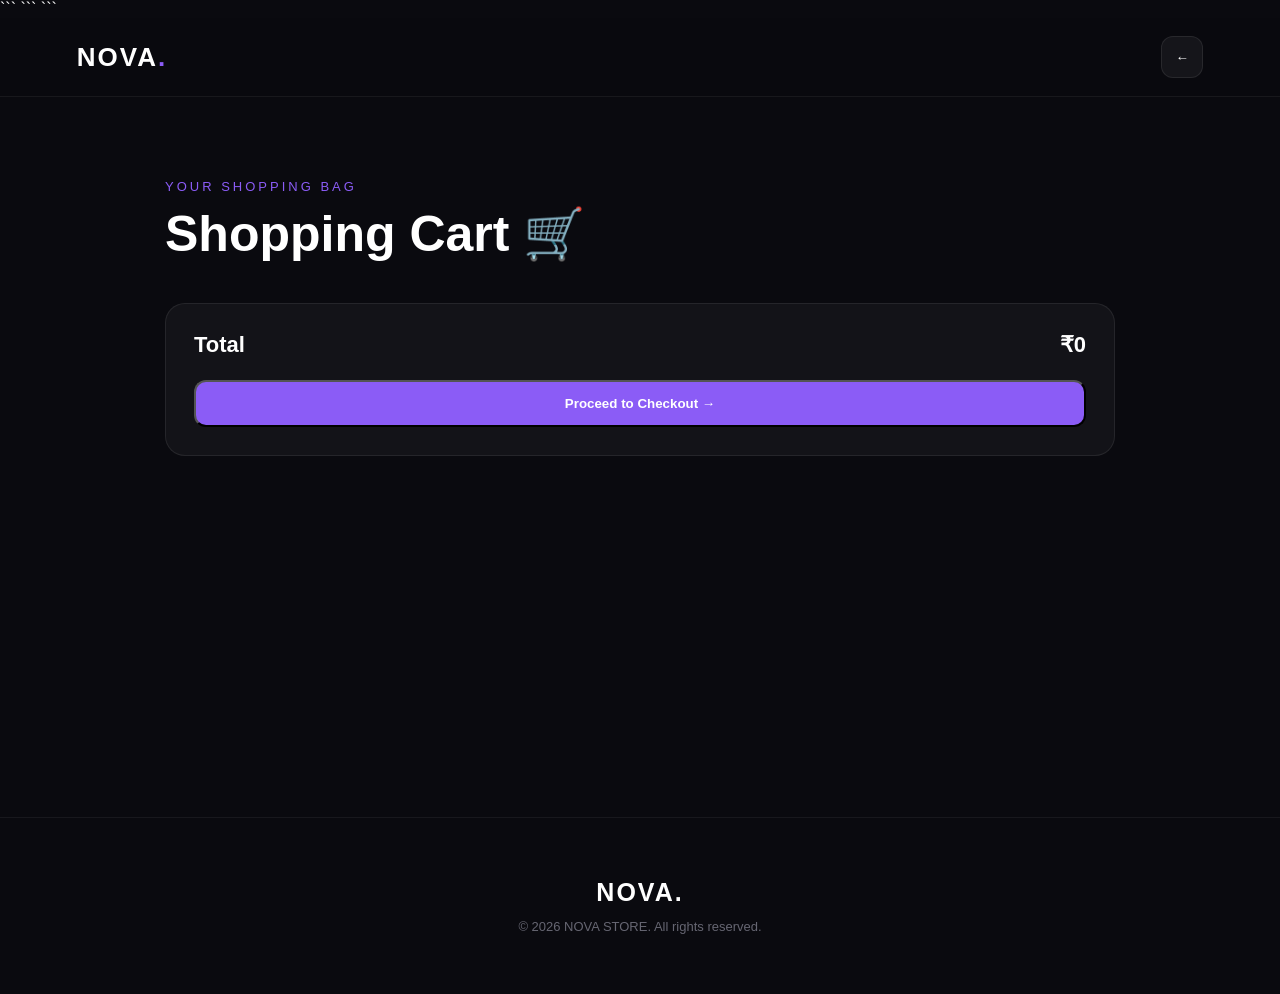
==== cart.html @ 2841f07b "Initial commit - NOVA STORE" ====
<!DOCTYPE html>

<html lang="en">

<head>

```
<meta charset="UTF-8">

<meta
    name="viewport"
    content="width=device-width, initial-scale=1.0"
>

<title>NOVA | Shopping Cart</title>

<link rel="stylesheet" href="style.css">

<style>

    /* =================================
       CART PAGE
    ================================= */

    .cart-page {
        min-height: 80vh;
        padding: 80px 7%;
    }

    .cart-container {
        max-width: 950px;
        margin: auto;
    }


    /* =================================
       CART TITLE
    ================================= */

    .cart-title {
        margin-bottom: 40px;
    }

    .cart-title span {
        color: #8b5cf6;
        font-size: 13px;
        letter-spacing: 3px;
        text-transform: uppercase;
    }

    .cart-title h1 {
        font-size: 50px;
        margin-top: 10px;
    }


    /* =================================
       CART ITEM
    ================================= */

    .cart-item {
        display: grid;

        grid-template-columns:
            1fr auto auto auto;

        align-items: center;

        gap: 25px;

        padding: 22px;

        margin-bottom: 15px;

        border-radius: 18px;

        background:
            rgba(255,255,255,0.04);

        border:
            1px solid rgba(255,255,255,0.08);

        transition: 0.3s;
    }

    .cart-item:hover {
        transform: translateY(-3px);

        border-color:
            rgba(139,92,246,0.35);

        box-shadow:
            0 15px 35px rgba(0,0,0,0.2);
    }

    .cart-item-info h3 {
        margin-bottom: 7px;
        font-size: 18px;
    }

    .cart-item-info p {
        color: #888894;
        font-size: 13px;
    }


    /* =================================
       QUANTITY
    ================================= */

    .quantity {
        display: flex;
        align-items: center;
        gap: 12px;
    }

    .quantity button {
        width: 34px;
        height: 34px;

        border: none;
        border-radius: 9px;

        background: #8b5cf6;

        color: white;

        font-size: 18px;

        cursor: pointer;

        transition: 0.2s;
    }

    .quantity button:hover {
        transform: scale(1.08);

        box-shadow:
            0 5px 15px
            rgba(139,92,246,0.3);
    }


    /* =================================
       REMOVE
    ================================= */

    .remove-btn {
        border: none;

        background: transparent;

        color: #ef4444;

        cursor: pointer;

        font-size: 14px;

        transition: 0.2s;
    }

    .remove-btn:hover {
        color: #ff7777;

        transform: scale(1.05);
    }


    /* =================================
       SUMMARY
    ================================= */

    .cart-summary {
        margin-top: 30px;

        padding: 28px;

        border-radius: 20px;

        background:
            rgba(255,255,255,0.04);

        border:
            1px solid rgba(255,255,255,0.08);
    }

    .total-row {
        display: flex;

        justify-content: space-between;

        align-items: center;

        font-size: 22px;

        font-weight: 800;

        margin-bottom: 22px;
    }


    /* =================================
       EMPTY CART
    ================================= */

    .empty-cart {
        text-align: center;

        padding: 80px 20px;

        color: #888894;
    }

    .empty-cart h2 {
        color: white;

        margin-bottom: 10px;

        font-size: 28px;
    }

    .empty-cart p {
        margin-bottom: 25px;
    }


    /* =================================
       CHECKOUT BUTTON
    ================================= */

    .checkout-btn {
        width: 100%;
    }


    /* =================================
       CART TOAST
    ================================= */

    .cart-toast {
        position: fixed;

        right: 25px;
        bottom: 25px;

        z-index: 9999;

        display: flex;
        align-items: center;

        gap: 12px;

        padding: 14px 20px;

        border-radius: 14px;

        border:
            1px solid
            rgba(139,92,246,0.4);

        background:
            rgba(20,20,28,0.96);

        box-shadow:
            0 10px 35px
            rgba(0,0,0,0.35);

        opacity: 0;

        transform: translateY(30px);

        transition: 0.3s ease;
    }

    .cart-toast.show {
        opacity: 1;

        transform: translateY(0);
    }

    .cart-toast-icon {
        width: 28px;
        height: 28px;

        display: flex;
        align-items: center;
        justify-content: center;

        border-radius: 50%;

        background: #8b5cf6;

        color: white;

        font-weight: bold;
    }

    .cart-toast p {
        margin: 0;

        color: white;

        font-size: 14px;
    }


    /* =================================
       MOBILE
    ================================= */

    @media (max-width: 700px) {

        .cart-page {
            padding: 55px 20px;
        }

        .cart-title h1 {
            font-size: 38px;
        }

        .cart-item {

            grid-template-columns: 1fr;

            gap: 15px;

            align-items: flex-start;
        }

        .quantity {
            margin-top: 5px;
        }

        .cart-summary {
            padding: 22px;
        }

        .total-row {
            font-size: 20px;
        }

        .cart-toast {
            left: 20px;
            right: 20px;
            bottom: 20px;
        }

    }

</style>
```

</head>

<body>

```
<!-- =================================
     NAVBAR
================================= -->

<nav class="navbar">

    <a
        href="index.html"
        class="logo">

        NOVA<span>.</span>

    </a>


    <div class="nav-actions">

        <button
            class="icon-btn"
            type="button"
            onclick="window.location.href='index.html'">

            ←

        </button>

    </div>

</nav>



<!-- =================================
     CART
================================= -->

<main class="cart-page">

    <div class="cart-container">


        <div class="cart-title">

            <span>
                Your Shopping Bag
            </span>

            <h1>
                Shopping Cart 🛒
            </h1>

        </div>


        <div id="cartItems"></div>


        <div
            id="cartSummary"
            class="cart-summary">

            <div class="total-row">

                <span>
                    Total
                </span>

                <span id="cartTotal">
                    ₹0
                </span>

            </div>


            <button
                class="primary-btn checkout-btn"
                type="button"
                onclick="checkout()">

                Proceed to Checkout →

            </button>

        </div>


    </div>

</main>



<!-- =================================
     FOOTER
================================= -->

<footer>

    <div class="footer-logo">
        NOVA.
    </div>

    <p>
        © 2026 NOVA STORE. All rights reserved.
    </p>

</footer>



<!-- =================================
     CART JAVASCRIPT
================================= -->

<script>

    let cart =
        JSON.parse(
            localStorage.getItem("novaCart")
        ) || [];


    /* ================================
       DISPLAY CART
    ================================= */

    function displayCart() {

        const cartItems =
            document.getElementById(
                "cartItems"
            );

        const cartSummary =
            document.getElementById(
                "cartSummary"
            );

        const cartTotal =
            document.getElementById(
                "cartTotal"
            );


        /* EMPTY CART */

        if (cart.length === 0) {

            cartItems.innerHTML = `

                <div class="empty-cart">

                    <h2>
                        Your cart is empty 🛍️
                    </h2>

                    <p>
                        Add some products
                        from NOVA STORE.
                    </p>

                    <button
                        class="primary-btn"
                        onclick="
                            window.location.href='index.html'
                        ">

                        Continue Shopping

                    </button>

                </div>

            `;

            cartSummary.style.display =
                "none";

            return;
        }


        cartSummary.style.display =
            "block";


        let total = 0;


        /* CART ITEMS */

        cartItems.innerHTML =
            cart.map(
                (product, index) => {

                    const itemTotal =
                        product.price *
                        product.quantity;


                    total += itemTotal;


                    return `

                        <div class="cart-item">

                            <div
                                class="cart-item-info">

                                <h3>
                                    ${product.name}
                                </h3>

                                <p>
```
---- style.css ----
* {
    margin: 0;
    padding: 0;
    box-sizing: border-box;
}

html {
    scroll-behavior: smooth;
}

body {
    font-family: Arial, sans-serif;
    background: #0a0a0f;
    color: #ffffff;
    overflow-x: hidden;
}

a {
    text-decoration: none;
    color: inherit;
}

button,
input {
    font-family: inherit;
}


/* =================================
   BACKGROUND
================================= */

.bg-circle {
    position: fixed;
    border-radius: 50%;
    filter: blur(100px);
    pointer-events: none;
    z-index: -1;
}

.circle-one {
    width: 350px;
    height: 350px;
    background: rgba(139, 92, 246, 0.15);
    top: 10%;
    left: -150px;
}

.circle-two {
    width: 300px;
    height: 300px;
    background: rgba(59, 130, 246, 0.12);
    right: -120px;
    top: 50%;
}


/* =================================
   NAVBAR
================================= */

.navbar {
    position: sticky;
    top: 0;
    z-index: 1000;

    display: flex;
    align-items: center;
    gap: 35px;

    padding: 18px 6%;

    background: rgba(10, 10, 15, 0.82);
    backdrop-filter: blur(20px);

    border-bottom: 1px solid rgba(255,255,255,0.06);
}

.logo {
    font-size: 26px;
    font-weight: 800;
    letter-spacing: 2px;
    transition: 0.3s;
}

.logo span {
    color: #8b5cf6;
    transition: 0.3s;
}

.logo:hover {
    transform: scale(1.05);
}

.logo:hover span {
    display: inline-block;
    transform: rotate(15deg);
}

.nav-links {
    display: flex;
    align-items: center;
    gap: 28px;

    list-style: none;
}

.nav-links a {
    position: relative;

    color: #aaa;
    font-size: 14px;

    transition: 0.3s;
}

.nav-links a:hover {
    color: #ffffff;
}

.nav-links a::after {
    content: "";

    position: absolute;
    left: 0;
    bottom: -7px;

    width: 0;
    height: 2px;

    background: #8b5cf6;

    transition: 0.3s;
}

.nav-links a:hover::after {
    width: 100%;
}

.nav-actions {
    margin-left: auto;

    display: flex;
    align-items: center;
    gap: 15px;
}


/* =================================
   SEARCH
================================= */

.search-box {
    display: flex;
    align-items: center;
    gap: 8px;
}

.search-box input {
    width: 0;
    opacity: 0;

    padding: 10px 0;

    border: 1px solid rgba(255,255,255,0.1);
    border-radius: 10px;

    outline: none;

    background: rgba(255,255,255,0.05);
    color: white;

    transition: 0.3s;
}

.search-box input:focus,
.search-box:hover input {
    width: 180px;
    opacity: 1;
    padding: 10px 14px;
}

.search-box input:focus {
    border-color: #8b5cf6;
    box-shadow: 0 0 20px rgba(139,92,246,0.15);
}

.search-box input::placeholder {
    color: #777784;
}


/* =================================
   ICON BUTTON
================================= */

.icon-btn {
    width: 42px;
    height: 42px;

    border: 1px solid rgba(255,255,255,0.08);
    border-radius: 12px;

    background: rgba(255,255,255,0.05);

    color: white;
    cursor: pointer;

    transition: 0.3s;
}

.icon-btn:hover {
    background: rgba(139,92,246,0.2);
    border-color: rgba(139,92,246,0.5);
    transform: translateY(-2px);
}


/* =================================
   CART
================================= */

.cart-wrapper {
    position: relative;
    transition: 0.3s;
}

.cart-wrapper:hover {
    transform: translateY(-3px);
}

.cart-count {
    position: absolute;

    top: -7px;
    right: -7px;

    min-width: 20px;
    height: 20px;

    display: flex;
    align-items: center;
    justify-content: center;

    padding: 0 5px;

    border-radius: 50%;

    background: #8b5cf6;
    color: white;

    font-size: 11px;
    font-weight: bold;
}


/* =================================
   HERO
================================= */

.hero {
    min-height: 720px;

    display: grid;
    grid-template-columns: 1fr 1fr;
    align-items: center;
    gap: 60px;

    padding: 90px 8%;
}

.hero-content {
    max-width: 600px;
}

.hero-tag {
    display: inline-block;

    margin-bottom: 20px;

    padding: 8px 14px;

    border: 1px solid rgba(139,92,246,0.3);
    border-radius: 30px;

    background: rgba(139,92,246,0.08);

    color: #b9a1ff;

    font-size: 12px;
    letter-spacing: 1px;
}

.hero h1 {
    font-size: clamp(48px, 6vw, 78px);
    line-height: 1.05;

    margin-bottom: 25px;
}

.gradient-text {
    background: linear-gradient(
        90deg,
        #8b5cf6,
        #c084fc,
        #60a5fa
    );

    -webkit-background-clip: text;
    background-clip: text;
    color: transparent;
}

.hero-content > p {
    max-width: 520px;

    color: #9999a6;

    font-size: 17px;
    line-height: 1.7;

    margin-bottom: 30px;
}

.hero-buttons {
    display: flex;
    gap: 14px;

    margin-bottom: 50px;
}

.primary-btn,
.secondary-btn {
    position: relative;
    overflow: hidden;

    display: inline-flex;
    align-items: center;
    justify-content: center;

    padding: 14px 22px;

    border-radius: 12px;

    font-weight: 600;

    transition: 0.3s;
}

.primary-btn {
    background: #8b5cf6;
    color: white;
}

.primary-btn:hover {
    transform: translateY(-3px);
    box-shadow: 0 12px 30px rgba(139,92,246,0.3);
}

.secondary-btn {
    border: 1px solid rgba(255,255,255,0.12);
    background: rgba(255,255,255,0.04);
    color: white;
}

.secondary-btn:hover {
    transform: translateY(-3px);
    border-color: #8b5cf6;
}


/* =================================
   BUTTON RIPPLE
================================= */

.primary-btn::before,
.secondary-btn::before,
.add-btn::before {
    content: "";

    position: absolute;

    width: 0;
    height: 0;

    left: 50%;
    top: 50%;

    transform: translate(-50%, -50%);

    border-radius: 50%;

    background: rgba(255,255,255,0.2);

    transition: width 0.5s, height 0.5s;
}

.primary-btn:hover::before,
.secondary-btn:hover::before,
.add-btn:hover::before {
    width: 300px;
    height: 300px;
}


/* =================================
   HERO STATS
================================= */

.hero-stats {
    display: flex;
    gap: 45px;
}

.stat h3 {
    font-size: 24px;
}

.stat p {
    margin-top: 5px;

    color: #777784;

    font-size: 12px;
}


/* =================================
   HERO PRODUCT
================================= */

.hero-product {
    position: relative;

    min-height: 500px;

    display: flex;
    align-items: center;
    justify-content: center;
}

.product-glow {
    position: absolute;

    width: 330px;
    height: 330px;

    border-radius: 50%;

    background: rgba(139,92,246,0.2);

    filter: blur(70px);
}

.product-card-large {
    position: relative;
    z-index: 2;

    width: 350px;
    height: 350px;

    display: flex;
    align-items: center;
    justify-content: center;

    border: 1px solid rgba(255,255,255,0.1);
    border-radius: 35px;

    background:
        linear-gradient(
            145deg,
            rgba(255,255,255,0.08),
            rgba(255,255,255,0.02)
        );

    box-shadow: 0 30px 80px rgba(0,0,0,0.35);

    transform: rotate(-5deg);

    transition: 0.5s;
}

.product-card-large:hover {
    transform: rotate(0deg) scale(1.04);
}

.product-emoji {
    font-size: 130px;

    filter: drop-shadow(
        0 20px 20px rgba(0,0,0,0.3)
    );
}


/* =================================
   FLOATING CARDS
================================= */

.floating-card {
    position: absolute;
    z-index: 3;

    padding: 14px 18px;

    border: 1px solid rgba(255,255,255,0.1);
    border-radius: 14px;

    background: rgba(20,20,28,0.85);
    backdrop-filter: blur(15px);

    box-shadow: 0 15px 40px rgba(0,0,0,0.25);
}

.floating-card small {
    display: block;

    color: #888894;

    margin-bottom: 5px;
}

.floating-card strong {
    font-size: 14px;
}

.float-one {
    top: 100px;
    left: 5%;
}

.float-two {
    right: 5%;
    bottom: 100px;
}


/* =================================
   BRAND STRIP
================================= */

.brand-strip {
    display: flex;
    align-items: center;
    justify-content: center;

    gap: 60px;

    padding: 30px 6%;

    border-top: 1px solid rgba(255,255,255,0.06);
    border-bottom: 1px solid rgba(255,255,255,0.06);

    color: #555563;

    font-weight: bold;
    letter-spacing: 2px;
}


/* =================================
   SECTION
================================= */

.section {
    padding: 100px 8%;
}

.section-heading {
    text-align: center;

    margin-bottom: 55px;
}

.section-heading > span {
    color: #8b5cf6;

    font-size: 12px;
    letter-spacing: 2px;
    font-weight: bold;
}

.section-heading h2 {
    margin: 12px 0;

    font-size: 42px;
}

.section-heading p {
    color: #777784;
}


/* =================================
   PRODUCT GRID
================================= */

.product-grid {
    display: grid;

    grid-template-columns:
        repeat(4, 1fr);

    gap: 22px;
}


/* =================================
   PRODUCT CARD
================================= */

.product-card {
    overflow: hidden;

    border: 1px solid rgba(255,255,255,0.07);
    border-radius: 20px;

    background: rgba(255,255,255,0.03);

    transition: 0.4s;

    animation: fadeUp 0.8s ease both;
}

.product-card:hover {
    transform: translateY(-8px);

    border-color: rgba(139,92,246,0.35);

    box-shadow:
        0 20px 50px rgba(0,0,0,0.25);
}


/* =================================
   PRODUCT IMAGE
================================= */

.product-image {
    height: 230px;

    display: flex;
    align-items: center;
    justify-content: center;

    background:
        radial-gradient(
            circle,
            rgba(139,92,246,0.08),
            #101016 70%
        );

    transition: 0.4s;
}

.product-card:hover .product-image {
    background:
        radial-gradient(
            circle,
            rgba(139,92,246,0.18),
            #101016 70%
        );
}

.product-image span {
    font-size: 80px;

    transition: 0.4s;
}

.product-card:hover .product-image span {
    transform: scale(1.1) rotate(-5deg);
}


/* =================================
   PRODUCT INFO
================================= */

.product-info {
    padding: 22px;
}

.product-info h3 {
    font-size: 18px;

    margin-bottom: 8px;
}

.product-info p {
    color: #777784;

    font-size: 13px;

    line-height: 1.5;

    margin-bottom: 20px;
}

.product-bottom {
    display: flex;
    align-items: center;
    justify-content: space-between;
}

.price {
    font-size: 19px;
    font-weight: bold;
}


/* =================================
   ADD BUTTON
================================= */

.add-btn {
    position: relative;
    overflow: hidden;

    padding: 9px 15px;

    border: 0;
    border-radius: 9px;

    background: #8b5cf6;

    color: white;

    cursor: pointer;

    font-weight: 600;

    transition: 0.3s;
}

.add-btn:hover {
    transform: translateY(-2px);

    box-shadow:
        0 8px 20px rgba(139,92,246,0.3);
}


/* =================================
   ABOUT
================================= */

.about {
    display: grid;

    grid-template-columns: 1fr 1fr;

    gap: 50px;

    align-items: center;
}

.about-box {
    padding: 45px;

    border: 1px solid rgba(255,255,255,0.07);
    border-radius: 25px;

    background: rgba(255,255,255,0.03);

    animation: fadeUp 0.8s ease both;
}

.about-box h2 {
    font-size: 38px;

    line-height: 1.2;

    margin-bottom: 20px;
}

.about-box p {
    color: #888894;

    line-height: 1.8;
}

.about-features {
    display: flex;
    flex-direction: column;

    gap: 20px;
}

.feature {
    display: flex;
    align-items: center;

    gap: 18px;

    padding: 20px;

    border: 1px solid rgba(255,255,255,0.06);
    border-radius: 16px;

    background: rgba(255,255,255,0.02);

    animation: fadeUp 0.8s ease both;
}

.feature-icon {
    width: 50px;
    height: 50px;

    flex-shrink: 0;

    display: flex;
    align-items: center;
    justify-content: center;

    border-radius: 14px;

    background: rgba(139,92,246,0.12);

    font-size: 22px;
}

.feature h3 {
    margin-bottom: 5px;
}

.feature p {
    color: #777784;

    font-size: 13px;
}


/* =================================
   FOOTER
================================= */

footer {
    padding: 60px 8%;

    border-top: 1px solid rgba(255,255,255,0.06);

    text-align: center;
}

.footer-logo {
    font-size: 25px;
    font-weight: 800;
    letter-spacing: 2px;

    margin-bottom: 12px;
}

footer p {
    color: #666672;

    font-size: 13px;
}


/* =================================
   PREMIUM TOAST
================================= */

.nova-toast {
    position: fixed;

    right: 25px;
    bottom: 25px;

    z-index: 9999;

    display: flex;
    align-items: center;

    gap: 12px;

    padding: 14px 20px;

    border: 1px solid rgba(139,92,246,0.4);
    border-radius: 14px;

    background: rgba(20,20,28,0.95);

    box-shadow:
        0 10px 35px rgba(0,0,0,0.35);

    opacity: 0;

    transform: translateY(30px);

    transition: 0.3s ease;
}

.nova-toast.show {
    opacity: 1;

    transform: translateY(0);
}

.nova-toast span {
    width: 28px;
    height: 28px;

    display: flex;
    align-items: center;
    justify-content: center;

    border-radius: 50%;

    background: #8b5cf6;

    color: white;

    font-weight: bold;
}

.nova-toast p {
    margin: 0;

    color: white;

    font-size: 14px;
}


/* =================================
   ANIMATION
================================= */

@keyframes fadeUp {

    from {
        opacity: 0;
        transform: translateY(35px);
    }

    to {
        opacity: 1;
        transform: translateY(0);
    }

}


/* =================================
   RESPONSIVE — TABLET
================================= */

@media (max-width: 1000px) {

    .navbar {
        padding: 18px 4%;
    }

    .hero {
        padding: 70px 5%;
        gap: 30px;
    }

    .product-grid {
        grid-template-columns:
            repeat(2, 1fr);
    }

    .section {
        padding: 80px 5%;
    }

    .brand-strip {
        gap: 30px;
    }

}


/* =================================
   RESPONSIVE — MOBILE
================================= */

@media (max-width: 700px) {

    .navbar {
        padding: 15px 18px;

        flex-wrap: wrap;

        gap: 15px;
    }

    .nav-links {
        order: 3;

        width: 100%;

        justify-content: center;

        gap: 18px;
    }

    .nav-links a {
        font-size: 13px;
    }

    .nav-actions {
        margin-left: auto;
    }


    /* HERO */

    .hero {
        grid-template-columns: 1fr;

        text-align: center;

        padding: 60px 20px;
    }

    .hero h1 {
        font-size: 42px;
    }

    .hero-content > p {
        font-size: 15px;
    }

    .hero-buttons {
        justify-content: center;

        flex-wrap: wrap;
    }

    .hero-stats {
        justify-content: center;

        gap: 25px;
    }


    /* HERO PRODUCT */

    .hero-product {
        margin-top: 20px;

        min-height: 330px;
    }

    .product-card-large {
        width: 240px;
        height: 240px;
    }

    .product-emoji {
        font-size: 90px;
    }


    /* BRANDS */

    .brand-strip {
        gap: 22px;

        padding: 25px 15px;

        flex-wrap: wrap;

        font-size: 11px;
    }


    /* SECTION */

    .section {
        padding: 60px 20px;
    }

    .section-heading h2 {
        font-size: 30px;
    }


    /* PRODUCTS */

    .product-grid {
        grid-template-columns: 1fr;
    }


    /* ABOUT */

    .about {
        grid-template-columns: 1fr;

        gap: 30px;
    }

    .about-box {
        padding: 30px 20px;
    }

    .about-box h2 {
        font-size: 30px;
    }


    /* SEARCH */

    .search-box input:focus,
    .search-box:hover input {
        width: 140px;
    }


    /* FLOATING CARDS */

    .float-one {
        left: 0;
    }

    .float-two {
        right: 0;
    }


    /* FOOTER */

    footer {
        padding: 40px 20px;
    }

}


/* =================================
   RESPONSIVE — SMALL PHONE
================================= */

@media (max-width: 400px) {

    .hero h1 {
        font-size: 34px;
    }

    .nav-links {
        gap: 12px;
    }

    .nav-links a {
        font-size: 12px;
    }

    .hero-buttons a {
        width: 100%;
    }

    .search-box input:focus,
    .search-box:hover input {
        width: 120px;
    }

    .floating-card {
        padding: 10px 12px;
    }

    .floating-card strong {
        font-size: 12px;
    }

}
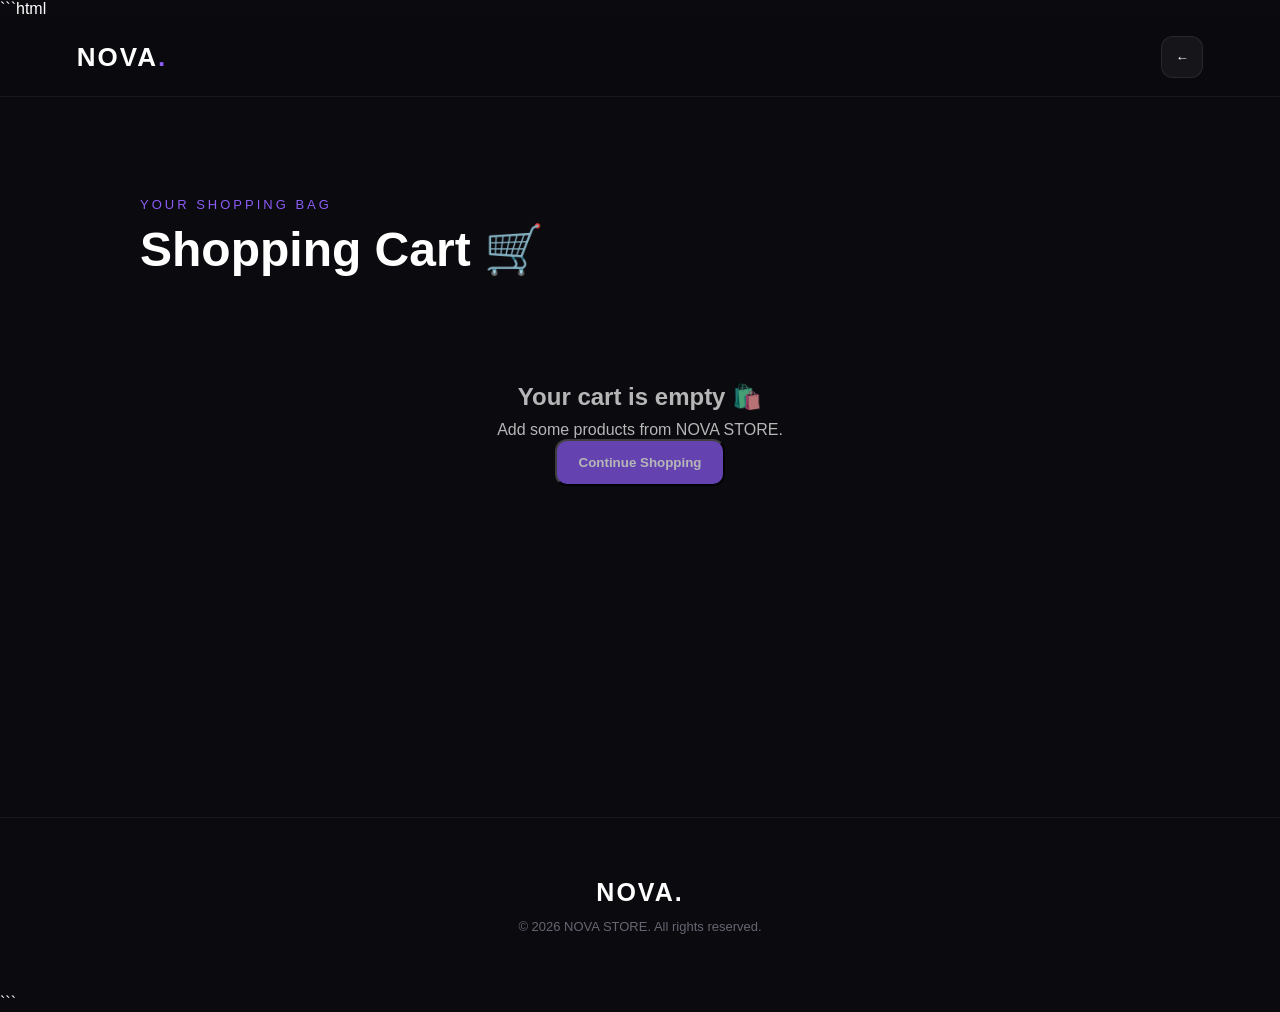
==== commit c7c8f527: "Fix cart total and product details" ====
--- a/cart.html
+++ b/cart.html
@@ -1,573 +1,476 @@
+```html
 <!DOCTYPE html>
-
 <html lang="en">
 
 <head>
-
+    <meta charset="UTF-8">
+    <meta name="viewport" content="width=device-width, initial-scale=1.0">
+
+    <title>NOVA STORE | Cart</title>
+
+    <link rel="stylesheet" href="style.css">
+
+    <style>
+        .cart-page {
+            min-height: 80vh;
+            padding: 100px 7%;
+        }
+
+        .cart-container {
+            max-width: 1000px;
+            margin: auto;
+        }
+
+        .cart-title {
+            margin-bottom: 35px;
+        }
+
+        .cart-title span {
+            color: #8b5cf6;
+            font-size: 13px;
+            letter-spacing: 3px;
+            text-transform: uppercase;
+        }
+
+        .cart-title h1 {
+            font-size: 48px;
+            margin-top: 10px;
+        }
+
+        .cart-item {
+            display: grid;
+            grid-template-columns: 1fr auto auto auto;
+            align-items: center;
+            gap: 25px;
+            padding: 22px;
+            margin-bottom: 15px;
+            border-radius: 18px;
+            background: rgba(255,255,255,0.04);
+            border: 1px solid rgba(255,255,255,0.08);
+        }
+
+        .cart-item-info h3 {
+            margin-bottom: 7px;
+        }
+
+        .cart-item-info p {
+            opacity: 0.6;
+            font-size: 14px;
+        }
+
+        .quantity {
+            display: flex;
+            align-items: center;
+            gap: 12px;
+        }
+
+        .quantity button {
+            width: 34px;
+            height: 34px;
+            border: none;
+            border-radius: 9px;
+            background: #8b5cf6;
+            color: white;
+            font-size: 18px;
+            cursor: pointer;
+        }
+
+        .quantity span {
+            min-width: 25px;
+            text-align: center;
+        }
+
+        .item-total {
+            font-weight: 700;
+        }
+
+        .remove-btn {
+            border: none;
+            background: transparent;
+            color: #ef4444;
+            cursor: pointer;
+        }
+
+        .cart-summary {
+            margin-top: 30px;
+            padding: 28px;
+            border-radius: 20px;
+            background: rgba(255,255,255,0.04);
+            border: 1px solid rgba(255,255,255,0.08);
+        }
+
+        .total-row {
+            display: flex;
+            justify-content: space-between;
+            font-size: 24px;
+            font-weight: 800;
+            margin-bottom: 22px;
+        }
+
+        .empty-cart {
+            text-align: center;
+            padding: 70px 20px;
+            opacity: 0.7;
+        }
+
+        .empty-cart h2 {
+            margin-bottom: 10px;
+        }
+
+        .checkout-btn {
+            width: 100%;
+        }
+
+        @media (max-width: 700px) {
+
+            .cart-page {
+                padding: 60px 20px;
+            }
+
+            .cart-title h1 {
+                font-size: 36px;
+            }
+
+            .cart-item {
+                grid-template-columns: 1fr;
+                gap: 15px;
+            }
+
+            .total-row {
+                font-size: 20px;
+            }
+        }
+    </style>
+</head>
+
+
+<body>
+
+    <!-- NAVBAR -->
+
+    <nav class="navbar">
+
+        <a href="index.html" class="logo">
+            NOVA<span>.</span>
+        </a>
+
+        <div class="nav-actions">
+
+            <button
+                class="icon-btn"
+                type="button"
+                onclick="window.location.href='index.html'">
+
+                ←
+
+            </button>
+
+        </div>
+
+    </nav>
+
+
+    <!-- CART -->
+
+    <main class="cart-page">
+
+        <div class="cart-container">
+
+            <div class="cart-title">
+
+                <span>
+                    Your Shopping Bag
+                </span>
+
+                <h1>
+                    Shopping Cart 🛒
+                </h1>
+
+            </div>
+
+
+            <div id="cartItems"></div>
+
+
+            <div
+                id="cartSummary"
+                class="cart-summary"
+                style="display:none;">
+
+                <div class="total-row">
+
+                    <span>
+                        Total
+                    </span>
+
+                    <span id="cartTotal">
+                        ₹0
+                    </span>
+
+                </div>
+
+
+                <button
+                    class="primary-btn checkout-btn"
+                    type="button"
+                    onclick="checkout()">
+
+                    Proceed to Checkout →
+
+                </button>
+
+            </div>
+
+        </div>
+
+    </main>
+
+
+    <!-- FOOTER -->
+
+    <footer>
+
+        <div class="footer-logo">
+            NOVA.
+        </div>
+
+        <p>
+            © 2026 NOVA STORE. All rights reserved.
+        </p>
+
+    </footer>
+
+
+    <!-- CART JAVASCRIPT -->
+
+    <script>
+
+        function displayCart() {
+
+            const cart =
+                JSON.parse(
+                    localStorage.getItem("novaCart")
+                ) || [];
+
+
+            const cartItems =
+                document.getElementById("cartItems");
+
+            const cartSummary =
+                document.getElementById("cartSummary");
+
+            const cartTotal =
+                document.getElementById("cartTotal");
+
+
+            /* EMPTY CART */
+
+            if (cart.length === 0) {
+
+                cartItems.innerHTML = `
+
+                    <div class="empty-cart">
+
+                        <h2>
+                            Your cart is empty 🛍️
+                        </h2>
+
+                        <p>
+                            Add some products from NOVA STORE.
+                        </p>
+
+                        <button
+                            class="primary-btn"
+                            onclick="window.location.href='index.html'">
+
+                            Continue Shopping
+
+                        </button>
+
+                    </div>
+
+                `;
+
+                cartSummary.style.display = "none";
+
+                return;
+            }
+
+
+            /* CART HAS PRODUCTS */
+
+            cartSummary.style.display = "block";
+
+
+            let total = 0;
+
+
+            cartItems.innerHTML = "";
+
+
+            cart.forEach(function(product, index) {
+
+                const price =
+                    Number(product.price);
+
+                const quantity =
+                    Number(product.quantity);
+
+
+                const itemTotal =
+                    price * quantity;
+
+
+                total += itemTotal;
+
+
+                cartItems.innerHTML += `
+
+                    <div class="cart-item">
+
+                        <div class="cart-item-info">
+
+                            <h3>
+                                ${product.name}
+                            </h3>
+
+                            <p>
+                                ₹${price.toLocaleString("en-IN")}
+                                each
+                            </p>
+
+                        </div>
+
+
+                        <div class="quantity">
+
+                            <button
+                                onclick="changeQuantity(${index}, -1)">
+
+                                −
+
+                            </button>
+
+                            <span>
+                                ${quantity}
+                            </span>
+
+                            <button
+                                onclick="changeQuantity(${index}, 1)">
+
+                                +
+
+                            </button>
+
+                        </div>
+
+
+                        <div class="item-total">
+
+                            ₹${itemTotal.toLocaleString("en-IN")}
+
+                        </div>
+
+
+                        <button
+                            class="remove-btn"
+                            onclick="removeItem(${index})">
+
+                            Remove
+
+                        </button>
+
+                    </div>
+
+                `;
+
+            });
+
+
+            cartTotal.textContent =
+                "₹" +
+                total.toLocaleString("en-IN");
+
+        }
+
+
+        /* CHANGE QUANTITY */
+
+        function changeQuantity(index, amount) {
+
+            const cart =
+                JSON.parse(
+                    localStorage.getItem("novaCart")
+                ) || [];
+
+
+            if (!cart[index]) return;
+
+
+            cart[index].quantity =
+                Number(cart[index].quantity) + amount;
+
+
+            if (cart[index].quantity <= 0) {
+
+                cart.splice(index, 1);
+
+            }
+
+
+            localStorage.setItem(
+                "novaCart",
+                JSON.stringify(cart)
+            );
+
+
+            displayCart();
+
+        }
+
+
+        /* REMOVE ITEM */
+
+        function removeItem(index) {
+
+            const cart =
+                JSON.parse(
+                    localStorage.getItem("novaCart")
+                ) || [];
+
+
+            cart.splice(index, 1);
+
+
+            localStorage.setItem(
+                "novaCart",
+                JSON.stringify(cart)
+            );
+
+
+            displayCart();
+
+        }
+
+
+        /* CHECKOUT */
+
+        function checkout() {
+
+            alert(
+                "Checkout feature coming soon 🚀"
+            );
+
+        }
+
+
+        /* LOAD CART */
+
+        displayCart();
+
+    </script>
+
+</body>
+
+</html>
 ```
-<meta charset="UTF-8">
-
-<meta
-    name="viewport"
-    content="width=device-width, initial-scale=1.0"
->
-
-<title>NOVA | Shopping Cart</title>
-
-<link rel="stylesheet" href="style.css">
-
-<style>
-
-    /* =================================
-       CART PAGE
-    ================================= */
-
-    .cart-page {
-        min-height: 80vh;
-        padding: 80px 7%;
-    }
-
-    .cart-container {
-        max-width: 950px;
-        margin: auto;
-    }
-
-
-    /* =================================
-       CART TITLE
-    ================================= */
-
-    .cart-title {
-        margin-bottom: 40px;
-    }
-
-    .cart-title span {
-        color: #8b5cf6;
-        font-size: 13px;
-        letter-spacing: 3px;
-        text-transform: uppercase;
-    }
-
-    .cart-title h1 {
-        font-size: 50px;
-        margin-top: 10px;
-    }
-
-
-    /* =================================
-       CART ITEM
-    ================================= */
-
-    .cart-item {
-        display: grid;
-
-        grid-template-columns:
-            1fr auto auto auto;
-
-        align-items: center;
-
-        gap: 25px;
-
-        padding: 22px;
-
-        margin-bottom: 15px;
-
-        border-radius: 18px;
-
-        background:
-            rgba(255,255,255,0.04);
-
-        border:
-            1px solid rgba(255,255,255,0.08);
-
-        transition: 0.3s;
-    }
-
-    .cart-item:hover {
-        transform: translateY(-3px);
-
-        border-color:
-            rgba(139,92,246,0.35);
-
-        box-shadow:
-            0 15px 35px rgba(0,0,0,0.2);
-    }
-
-    .cart-item-info h3 {
-        margin-bottom: 7px;
-        font-size: 18px;
-    }
-
-    .cart-item-info p {
-        color: #888894;
-        font-size: 13px;
-    }
-
-
-    /* =================================
-       QUANTITY
-    ================================= */
-
-    .quantity {
-        display: flex;
-        align-items: center;
-        gap: 12px;
-    }
-
-    .quantity button {
-        width: 34px;
-        height: 34px;
-
-        border: none;
-        border-radius: 9px;
-
-        background: #8b5cf6;
-
-        color: white;
-
-        font-size: 18px;
-
-        cursor: pointer;
-
-        transition: 0.2s;
-    }
-
-    .quantity button:hover {
-        transform: scale(1.08);
-
-        box-shadow:
-            0 5px 15px
-            rgba(139,92,246,0.3);
-    }
-
-
-    /* =================================
-       REMOVE
-    ================================= */
-
-    .remove-btn {
-        border: none;
-
-        background: transparent;
-
-        color: #ef4444;
-
-        cursor: pointer;
-
-        font-size: 14px;
-
-        transition: 0.2s;
-    }
-
-    .remove-btn:hover {
-        color: #ff7777;
-
-        transform: scale(1.05);
-    }
-
-
-    /* =================================
-       SUMMARY
-    ================================= */
-
-    .cart-summary {
-        margin-top: 30px;
-
-        padding: 28px;
-
-        border-radius: 20px;
-
-        background:
-            rgba(255,255,255,0.04);
-
-        border:
-            1px solid rgba(255,255,255,0.08);
-    }
-
-    .total-row {
-        display: flex;
-
-        justify-content: space-between;
-
-        align-items: center;
-
-        font-size: 22px;
-
-        font-weight: 800;
-
-        margin-bottom: 22px;
-    }
-
-
-    /* =================================
-       EMPTY CART
-    ================================= */
-
-    .empty-cart {
-        text-align: center;
-
-        padding: 80px 20px;
-
-        color: #888894;
-    }
-
-    .empty-cart h2 {
-        color: white;
-
-        margin-bottom: 10px;
-
-        font-size: 28px;
-    }
-
-    .empty-cart p {
-        margin-bottom: 25px;
-    }
-
-
-    /* =================================
-       CHECKOUT BUTTON
-    ================================= */
-
-    .checkout-btn {
-        width: 100%;
-    }
-
-
-    /* =================================
-       CART TOAST
-    ================================= */
-
-    .cart-toast {
-        position: fixed;
-
-        right: 25px;
-        bottom: 25px;
-
-        z-index: 9999;
-
-        display: flex;
-        align-items: center;
-
-        gap: 12px;
-
-        padding: 14px 20px;
-
-        border-radius: 14px;
-
-        border:
-            1px solid
-            rgba(139,92,246,0.4);
-
-        background:
-            rgba(20,20,28,0.96);
-
-        box-shadow:
-            0 10px 35px
-            rgba(0,0,0,0.35);
-
-        opacity: 0;
-
-        transform: translateY(30px);
-
-        transition: 0.3s ease;
-    }
-
-    .cart-toast.show {
-        opacity: 1;
-
-        transform: translateY(0);
-    }
-
-    .cart-toast-icon {
-        width: 28px;
-        height: 28px;
-
-        display: flex;
-        align-items: center;
-        justify-content: center;
-
-        border-radius: 50%;
-
-        background: #8b5cf6;
-
-        color: white;
-
-        font-weight: bold;
-    }
-
-    .cart-toast p {
-        margin: 0;
-
-        color: white;
-
-        font-size: 14px;
-    }
-
-
-    /* =================================
-       MOBILE
-    ================================= */
-
-    @media (max-width: 700px) {
-
-        .cart-page {
-            padding: 55px 20px;
-        }
-
-        .cart-title h1 {
-            font-size: 38px;
-        }
-
-        .cart-item {
-
-            grid-template-columns: 1fr;
-
-            gap: 15px;
-
-            align-items: flex-start;
-        }
-
-        .quantity {
-            margin-top: 5px;
-        }
-
-        .cart-summary {
-            padding: 22px;
-        }
-
-        .total-row {
-            font-size: 20px;
-        }
-
-        .cart-toast {
-            left: 20px;
-            right: 20px;
-            bottom: 20px;
-        }
-
-    }
-
-</style>
-```
-
-</head>
-
-<body>
-
-```
-<!-- =================================
-     NAVBAR
-================================= -->
-
-<nav class="navbar">
-
-    <a
-        href="index.html"
-        class="logo">
-
-        NOVA<span>.</span>
-
-    </a>
-
-
-    <div class="nav-actions">
-
-        <button
-            class="icon-btn"
-            type="button"
-            onclick="window.location.href='index.html'">
-
-            ←
-
-        </button>
-
-    </div>
-
-</nav>
-
-
-
-<!-- =================================
-     CART
-================================= -->
-
-<main class="cart-page">
-
-    <div class="cart-container">
-
-
-        <div class="cart-title">
-
-            <span>
-                Your Shopping Bag
-            </span>
-
-            <h1>
-                Shopping Cart 🛒
-            </h1>
-
-        </div>
-
-
-        <div id="cartItems"></div>
-
-
-        <div
-            id="cartSummary"
-            class="cart-summary">
-
-            <div class="total-row">
-
-                <span>
-                    Total
-                </span>
-
-                <span id="cartTotal">
-                    ₹0
-                </span>
-
-            </div>
-
-
-            <button
-                class="primary-btn checkout-btn"
-                type="button"
-                onclick="checkout()">
-
-                Proceed to Checkout →
-
-            </button>
-
-        </div>
-
-
-    </div>
-
-</main>
-
-
-
-<!-- =================================
-     FOOTER
-================================= -->
-
-<footer>
-
-    <div class="footer-logo">
-        NOVA.
-    </div>
-
-    <p>
-        © 2026 NOVA STORE. All rights reserved.
-    </p>
-
-</footer>
-
-
-
-<!-- =================================
-     CART JAVASCRIPT
-================================= -->
-
-<script>
-
-    let cart =
-        JSON.parse(
-            localStorage.getItem("novaCart")
-        ) || [];
-
-
-    /* ================================
-       DISPLAY CART
-    ================================= */
-
-    function displayCart() {
-
-        const cartItems =
-            document.getElementById(
-                "cartItems"
-            );
-
-        const cartSummary =
-            document.getElementById(
-                "cartSummary"
-            );
-
-        const cartTotal =
-            document.getElementById(
-                "cartTotal"
-            );
-
-
-        /* EMPTY CART */
-
-        if (cart.length === 0) {
-
-            cartItems.innerHTML = `
-
-                <div class="empty-cart">
-
-                    <h2>
-                        Your cart is empty 🛍️
-                    </h2>
-
-                    <p>
-                        Add some products
-                        from NOVA STORE.
-                    </p>
-
-                    <button
-                        class="primary-btn"
-                        onclick="
-                            window.location.href='index.html'
-                        ">
-
-                        Continue Shopping
-
-                    </button>
-
-                </div>
-
-            `;
-
-            cartSummary.style.display =
-                "none";
-
-            return;
-        }
-
-
-        cartSummary.style.display =
-            "block";
-
-
-        let total = 0;
-
-
-        /* CART ITEMS */
-
-        cartItems.innerHTML =
-            cart.map(
-                (product, index) => {
-
-                    const itemTotal =
-                        product.price *
-                        product.quantity;
-
-
-                    total += itemTotal;
-
-
-                    return `
-
-                        <div class="cart-item">
-
-                            <div
-                                class="cart-item-info">
-
-                                <h3>
-                                    ${product.name}
-                                </h3>
-
-                                <p>
-```
--- a/style.css
+++ b/style.css
@@ -1167,4 +1167,329 @@
         font-size: 12px;
     }
 
+}
+/* =================================
+   PRODUCT DETAILS PAGE
+================================= */
+
+.product-details-page {
+    min-height: 80vh;
+    padding: 120px 6% 80px;
+}
+
+.product-details-container {
+    max-width: 1150px;
+    margin: auto;
+    display: grid;
+    grid-template-columns: 1fr 1fr;
+    gap: 70px;
+    align-items: center;
+}
+
+/* Product Image */
+
+.product-details-image {
+    display: flex;
+    justify-content: center;
+    align-items: center;
+}
+
+.product-big-image {
+    width: 100%;
+    max-width: 500px;
+    height: 500px;
+
+    display: flex;
+    justify-content: center;
+    align-items: center;
+
+    font-size: 180px;
+
+    border-radius: 30px;
+
+    background:
+        linear-gradient(
+            135deg,
+            rgba(255,255,255,0.08),
+            rgba(255,255,255,0.02)
+        );
+
+    border: 1px solid rgba(255,255,255,0.1);
+
+    box-shadow:
+        0 25px 70px rgba(0,0,0,0.35);
+
+    transition: 0.4s ease;
+}
+
+.product-big-image:hover {
+    transform: translateY(-8px) scale(1.02);
+}
+
+
+/* Product Information */
+
+.product-details-info {
+    max-width: 520px;
+}
+
+.product-category {
+    display: inline-block;
+
+    font-size: 12px;
+    font-weight: 700;
+    letter-spacing: 2px;
+
+    margin-bottom: 15px;
+
+    opacity: 0.7;
+}
+
+.product-details-info h1 {
+    font-size: 52px;
+    line-height: 1.05;
+    margin-bottom: 18px;
+}
+
+.product-rating {
+    display: flex;
+    gap: 12px;
+    align-items: center;
+
+    margin-bottom: 22px;
+
+    font-size: 16px;
+}
+
+.product-rating span {
+    opacity: 0.6;
+    font-size: 14px;
+}
+
+.product-price {
+    font-size: 34px;
+    font-weight: 800;
+
+    margin-bottom: 22px;
+}
+
+.product-description {
+    font-size: 16px;
+    line-height: 1.8;
+
+    opacity: 0.7;
+
+    margin-bottom: 28px;
+}
+
+
+/* Features */
+
+.product-features {
+    display: grid;
+    grid-template-columns: 1fr 1fr;
+    gap: 12px;
+
+    margin-bottom: 30px;
+
+    font-size: 14px;
+}
+
+.product-features div {
+    padding: 12px 14px;
+
+    border-radius: 10px;
+
+    background: rgba(255,255,255,0.04);
+
+    border: 1px solid rgba(255,255,255,0.08);
+}
+
+
+/* Quantity */
+
+.quantity-section {
+    display: flex;
+    align-items: center;
+    gap: 20px;
+
+    margin-bottom: 28px;
+
+    font-weight: 600;
+}
+
+.quantity-control {
+    display: flex;
+    align-items: center;
+
+    border: 1px solid rgba(255,255,255,0.15);
+
+    border-radius: 10px;
+
+    overflow: hidden;
+}
+
+.quantity-control button {
+    width: 42px;
+    height: 42px;
+
+    border: none;
+
+    background: rgba(255,255,255,0.06);
+
+    color: inherit;
+
+    font-size: 20px;
+
+    cursor: pointer;
+}
+
+.quantity-control button:hover {
+    background: rgba(255,255,255,0.12);
+}
+
+.quantity-control span {
+    width: 45px;
+
+    text-align: center;
+
+    font-size: 16px;
+}
+
+
+/* Buttons */
+
+.product-actions {
+    display: flex;
+    gap: 14px;
+
+    margin-bottom: 30px;
+}
+
+.add-product-btn,
+.buy-product-btn {
+    min-height: 52px;
+
+    padding: 0 25px;
+
+    border-radius: 12px;
+
+    display: flex;
+    align-items: center;
+    justify-content: center;
+
+    font-size: 15px;
+    font-weight: 700;
+
+    cursor: pointer;
+
+    text-decoration: none;
+
+    transition: 0.3s ease;
+}
+
+.add-product-btn {
+    border: none;
+
+    background: white;
+    color: black;
+}
+
+.add-product-btn:hover {
+    transform: translateY(-3px);
+
+    box-shadow:
+        0 12px 30px rgba(255,255,255,0.15);
+}
+
+.buy-product-btn {
+    border: 1px solid rgba(255,255,255,0.15);
+
+    color: inherit;
+
+    background: rgba(255,255,255,0.04);
+}
+
+.buy-product-btn:hover {
+    background: rgba(255,255,255,0.1);
+
+    transform: translateY(-3px);
+}
+
+
+/* Delivery */
+
+.delivery-info {
+    display: grid;
+    grid-template-columns: 1fr 1fr;
+
+    gap: 15px;
+
+    padding-top: 25px;
+
+    border-top: 1px solid rgba(255,255,255,0.1);
+
+    font-size: 14px;
+}
+
+.delivery-info div {
+    line-height: 1.6;
+}
+
+.delivery-info span {
+    opacity: 0.55;
+}
+
+
+/* =================================
+   MOBILE
+================================= */
+
+@media (max-width: 800px) {
+
+    .product-details-page {
+        padding: 100px 5% 60px;
+    }
+
+    .product-details-container {
+        grid-template-columns: 1fr;
+
+        gap: 45px;
+    }
+
+    .product-big-image {
+        height: 350px;
+
+        font-size: 120px;
+    }
+
+    .product-details-info h1 {
+        font-size: 38px;
+    }
+
+    .product-features {
+        grid-template-columns: 1fr;
+    }
+
+    .product-actions {
+        flex-direction: column;
+    }
+
+    .add-product-btn,
+    .buy-product-btn {
+        width: 100%;
+    }
+
+    .delivery-info {
+        grid-template-columns: 1fr;
+    }
+}
+.product-card h3 a {
+    color: inherit;
+    text-decoration: none;
+    transition: 0.3s ease;
+}
+
+.product-card h3 a:hover {
+    opacity: 0.7;
 }
